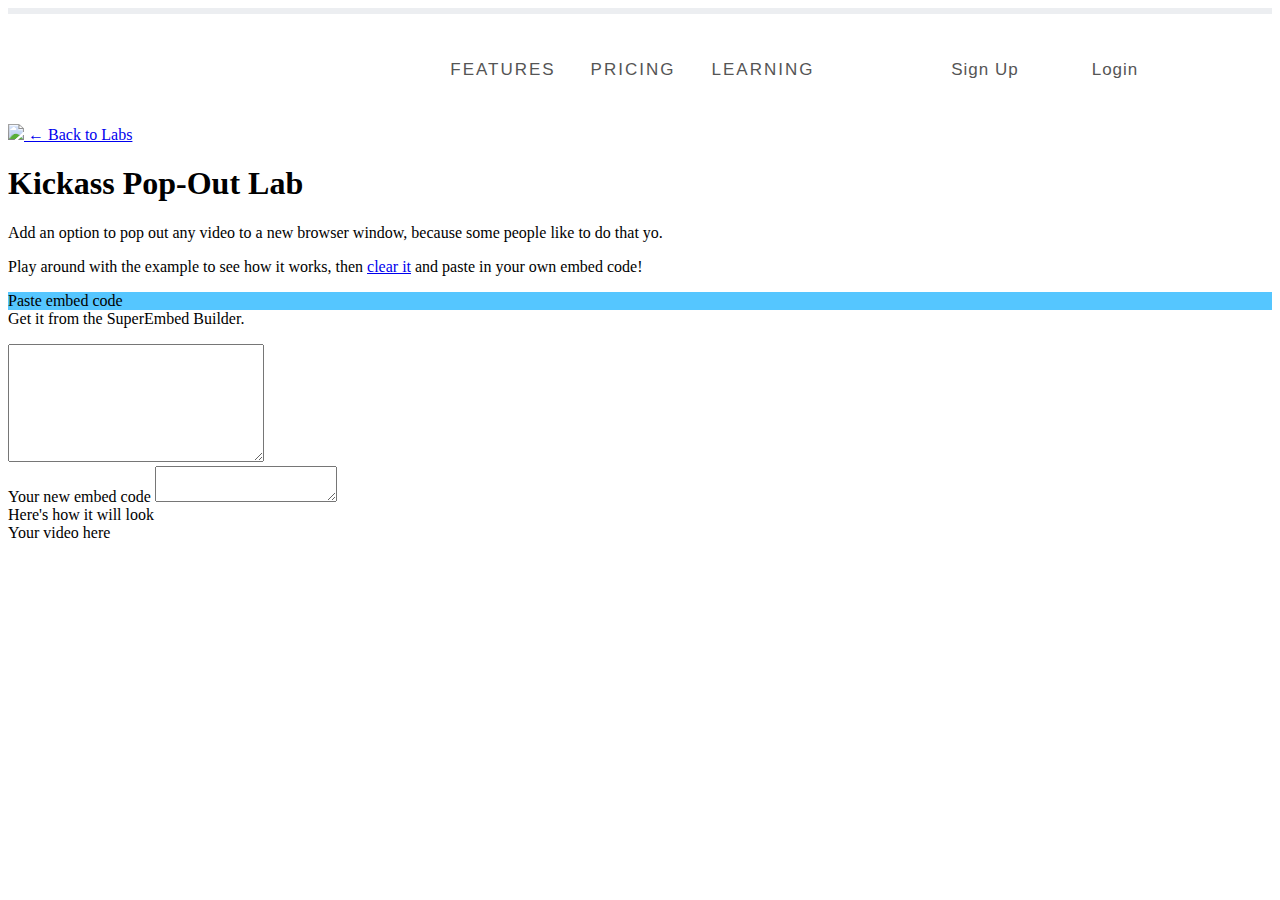
==== pop-out/index.html @ f19b5dad "initial commit" ====
<!DOCTYPE html>
<html>
  <head>
    <title>Kickass Pop-Out Lab</title>
    <link rel="stylesheet" href="../css/labs.css" />
    <link rel="stylesheet" href="style.css" />
    <script src="https://ajax.googleapis.com/ajax/libs/jquery/1.8.3/jquery.min.js"></script>
    <script src="http://fast.wistia.com/static/app-jquery-jquery_jamjar.js"></script>
    <script src="../lib/jquery.timeatentry.js"></script>
    <script src="http://fast.wistia.com/static/E-v1.js"></script>
    <script src="http://fast.wistia.com/static/embed_shepherd-v1.js"></script>
    <script src="../lib/globalui.js"></script>
    <script src="../lib/labtools.js"></script>
    <script src="plugin.js"></script>
    <script src="ui.js"></script>
  </head>
  <body>
    <div id="nonfooter">

      <div id="common_header">
        <!-- COMMON_HEADER_START -->
<style type='text/css'>
@font-face {
  font-family: "Avenir";
  src: url("/fonts/avenir/avenir-85.eot?#iefix");
  src: url("/fonts/avenir/avenir-85.eot?#iefix") format("eot"), url("/fonts/avenir/avenir-85.woff") format("woff"), url("/fonts/avenir/avenir-85.ttf") format("truetype"), url("/fonts/avenir/avenir-85.svg#avenir-85") format("svg");
  font-weight: 700;
  font-style: normal; }

#wistiacom_header {
  background: white;
  border-top: 6px solid #eceef1;
  z-index: 100;
  position: relative; }
  #wistiacom_header .headcontainer {
    z-index: 100;
    height: 110px;
    margin: 0 auto;
    width: 1080px;
    position: relative; }
  #wistiacom_header #logo a {
    position: absolute;
    background: url("http://wistia.com/images/elements/skeletor/logo.png") no-repeat;
    width: 220px;
    height: 40px;
    top: 36px;
    left: 0; }
  #wistiacom_header #logo a:hover {
    background-position: 0px -40px; }
  #wistiacom_header #nav {
    position: absolute;
    left: 338px; }
    #wistiacom_header #nav ul {
      display: inline-block;
      *display: inline;
      vertical-align: top;
      zoom: 1;
      margin: 0;
      padding: 0;
      list-style: none;
      font-size: 0px; }
      #wistiacom_header #nav ul li {
        display: inline-block;
        *display: inline;
        vertical-align: top;
        zoom: 1;
        margin-top: -6px;
        position: relative;
        z-index: 0;
        width: 130px;
        text-align: center;
        border-top: 6px solid #eceef1; }
        #wistiacom_header #nav ul li.features {
          text-transform: uppercase; }
          #wistiacom_header #nav ul li.features:hover {
            border-top: 6px solid #faa928; }
            #wistiacom_header #nav ul li.features:hover a {
              color: #faa928; }
        #wistiacom_header #nav ul li.pricing {
          text-transform: uppercase; }
          #wistiacom_header #nav ul li.pricing:hover {
            border-top: 6px solid #f27398; }
            #wistiacom_header #nav ul li.pricing:hover a {
              color: #f27398; }
        #wistiacom_header #nav ul li.learning {
          margin-right: 92px;
          text-transform: uppercase; }
          #wistiacom_header #nav ul li.learning:hover {
            border-top: 6px solid #56be8e; }
            #wistiacom_header #nav ul li.learning:hover a {
              color: #56be8e; }
        #wistiacom_header #nav ul li.signup a {
          letter-spacing: 1px; }
          #wistiacom_header #nav ul li.signup a:hover {
            color: #40aaef; }
        #wistiacom_header #nav ul li.signup:hover {
          border-top: 6px solid #40aaef; }
        #wistiacom_header #nav ul li.login a {
          letter-spacing: 1px; }
          #wistiacom_header #nav ul li.login a:hover {
            color: #0e7ac4; }
        #wistiacom_header #nav ul li.login:hover {
          border-top: 6px solid #0e7ac4; }
      #wistiacom_header #nav ul a {
        display: block;
        padding: 46px 0px;
        text-decoration: none;
        font-family: "Avenir", "Futura", sans-serif;
        font-size: 17px;
        font-weight: 500;
        color: #555555;
        letter-spacing: 2px;
        outline: none;
        margin: 0 auto;
        -webkit-font-smoothing: subpixel-antialiased; }
        #wistiacom_header #nav ul a img {
          overflow: hidden;
          width: 70px;
          height: 50px;
          background-position: 0px 0px; }
</style>
<div id='wistiacom_header'>
<div class='headcontainer'>
<div id='logo'>
<a href='/'></a>
</div>
<div id='nav'>
<ul>
<li class='features'>
<a href='http://wistia.com/product'>Features</a>
</li>
<li class='pricing'>
<a href='http://wistia.com/pricing'>Pricing</a>
</li>
<li class='learning'>
<a href='http://wistia.com/learning'>Learning</a>
</li>
<li class='signup'>
<a href='http://wistia.com/free/new'>Sign Up</a>
</li>
<li class='login'>
<a href='https://secure.wistia.com/login' style='padding-right: 0px'>Login</a>
</li>
</ul>
</div>
</div>
</div>

<!-- COMMON_HEADER_END -->
      </div>


      <div id="lab_header" class="outer_container">
        <div class="inner_container">
          <div class="cols">
            <div class="col1 col">
              <a href=".." class="back_to_labs">
                <img src="../images/dim-the-lights.png" class="lab_logo" />
                <span class="text"><span class="arrow">&#8592;</span> Back to Labs</span>
              </a>
            </div><div class="col2 col">
              <h1>Kickass Pop-Out Lab</h1>
              <p>
                Add an option to pop out any video to a new browser window, because some people like to do that yo.
              <p>
                <span class="clear_example_text">
                  Play around with the example to see how it works,
                  then <a href="#" id="clear_example">clear it</a> and paste in your own 
                  embed code!
                </span><span class="show_example_text" style="display:none;">
                  Just paste in a Wistia embed code and start customizing,
                  or <a href="#" id="show_example">show me an example</a>.
                </span>
              </p>
            </div>
          </div>
        </div>
      </div>


      <div id="body" class="cols">
        <div class="col1 col" id="configure_col">
          <div id="configure">

            <!-- Paste Embed Code Section -->
            <div class="jamjar paste_embed_code jamjar2">
              <div class="jamjar_head">
                <div class="jamjar_title">Paste embed code</div>
              </div>
              <div class="jamjar_body">
                <div class="source_embed_code_field_pair field_pair">
                  <p style="margin-top:0;">Get it from the SuperEmbed Builder.</p>
                  <textarea name="source_embed_code" id="source_embed_code"></textarea>
                </div>
              </div>
            </div>

          </div> <!-- #configure -->
        </div><div class="col2 col" id="preview_col">


          <div id="results">
            <div id="alert" style="display:none;"></div>
            
            <label>Your new embed code</label>
            <textarea id="output_embed_code"></textarea><br/>
            
            <div id="preview_area">
              <label>Here's how it will look</label>
              <div id="preview">
                <div id="placeholder_preview">Your video here</div>
              </div>
            </div>
          </div> <!-- #results -->


        </div> <!-- .col2 -->
      </div> <!-- #body -->
      <div id="footerpad">&nbsp;</div>
    </div> <!-- #nonfooter -->
    <div id="footer">&nbsp;</div>

  </body>
</html>
---- pop-out/style.css ----
.paste_embed_code .jamjar_head {
  background-color: #55C6FF;
}

.paste_embed_code .jamjar_foot {
  background-color: #45B6FF;
}

.another-section .jamjar_head {
  background-color: #0092D1;
}

.another-section .jamjar_foot {
  background-color: #0082C1;
}

#source_embed_code {
  height: 112px;
  width: 250px;
}

#configure input[type=text] {
  width: 250px;
}

#preview_col {
  border-top-color: #56646e;
}
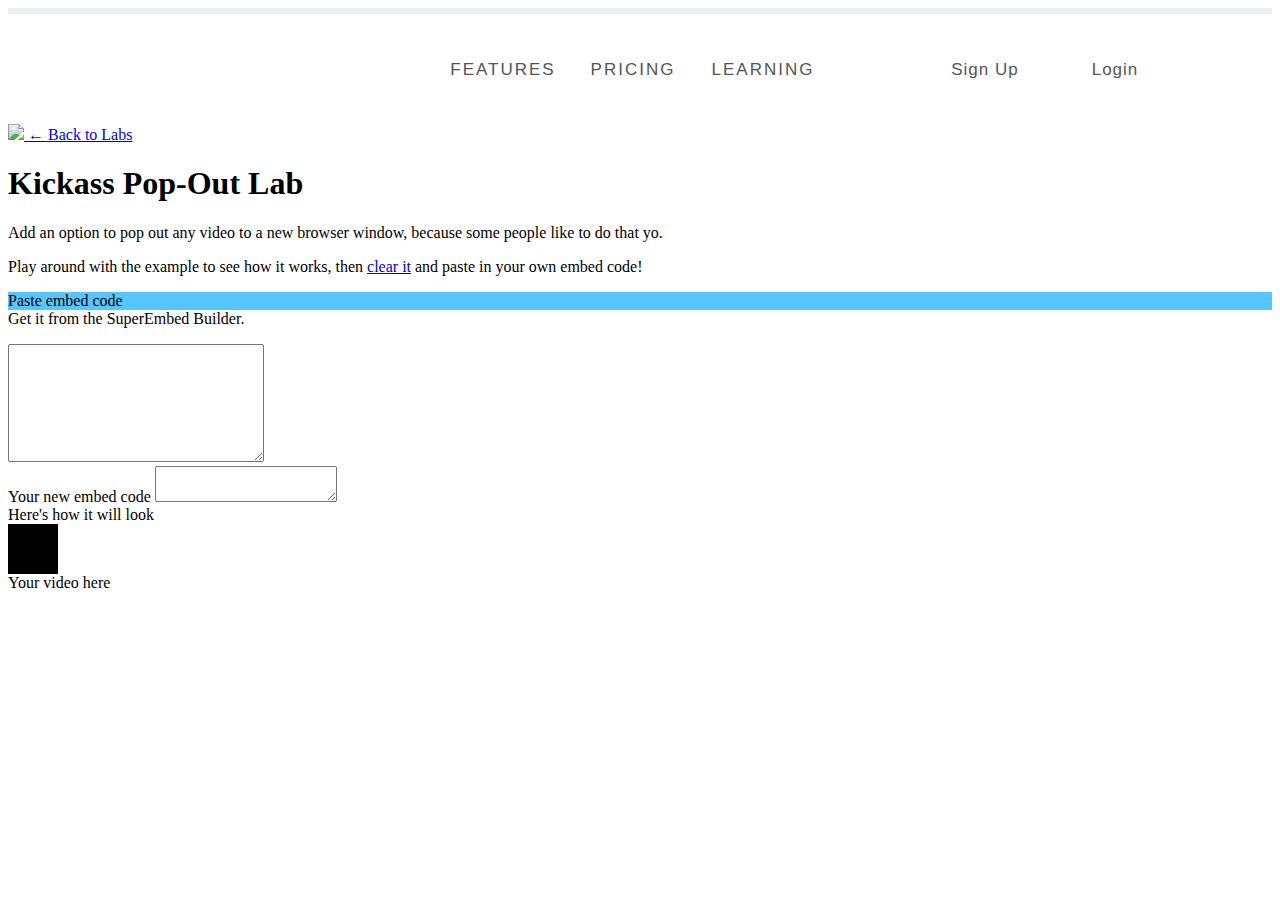
==== commit 2c97daf4: "wip -- new window" ====
--- a/pop-out/index.html
+++ b/pop-out/index.html
@@ -207,6 +207,7 @@
             
             <div id="preview_area">
               <label>Here's how it will look</label>
+              <div id="pop-out-button"></div>
               <div id="preview">
                 <div id="placeholder_preview">Your video here</div>
               </div>
--- a/pop-out/style.css
+++ b/pop-out/style.css
@@ -1,3 +1,9 @@
+#pop-out-button {
+  width: 50px;
+  height: 50px;
+  background-color: #000;
+}
+
 .paste_embed_code .jamjar_head {
   background-color: #55C6FF;
 }
